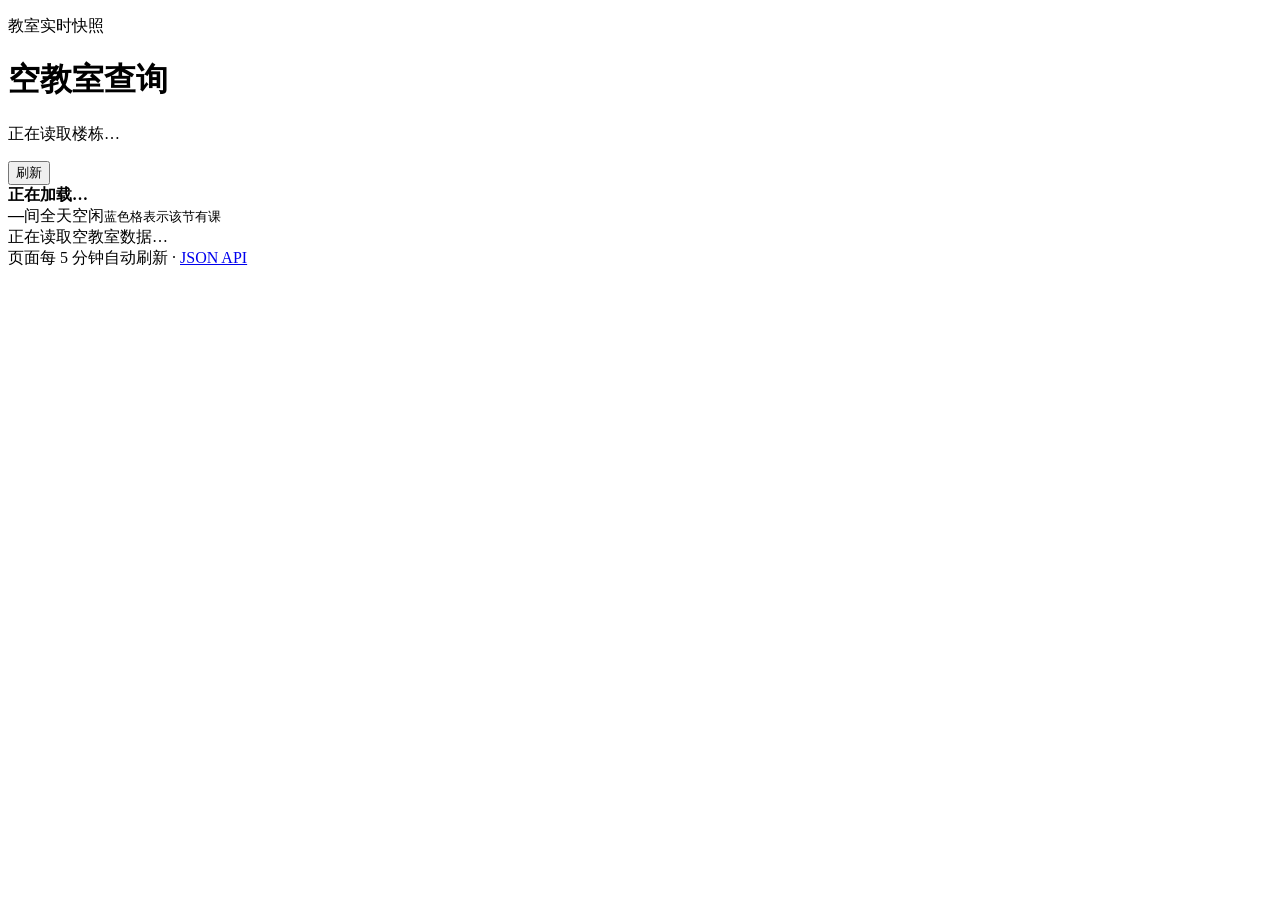
==== src/personal_life_os/web/empty-rooms.html @ 18e4574d "feat: add deployable empty room query service" ====
<!doctype html>
<html lang="zh-CN">
<head>
  <meta charset="utf-8">
  <meta name="viewport" content="width=device-width, initial-scale=1">
  <meta name="theme-color" content="#1765bf">
  <title>空教室查询</title>
  <link rel="stylesheet" href="/empty-rooms.css?v=20260903">
</head>
<body>
  <main>
    <header>
      <div><p class="eyebrow">教室实时快照</p><h1>空教室查询</h1><p id="building">正在读取楼栋…</p></div>
      <button id="refresh" type="button">刷新</button>
    </header>
    <section class="status-card" aria-live="polite">
      <span id="status-dot"></span><strong id="status">正在加载…</strong><small id="updated-at"></small>
    </section>
    <nav id="dates" aria-label="查询日期"></nav>
    <section class="summary"><strong id="free-count">—</strong><span>间全天空闲</span><small>蓝色格表示该节有课</small></section>
    <section id="grid" class="grid-wrap"><div class="message">正在读取空教室数据…</div></section>
    <footer>页面每 5 分钟自动刷新 · <a href="/api/empty-rooms">JSON API</a></footer>
  </main>
  <script src="/empty-rooms.js?v=20260903"></script>
</body>
</html>
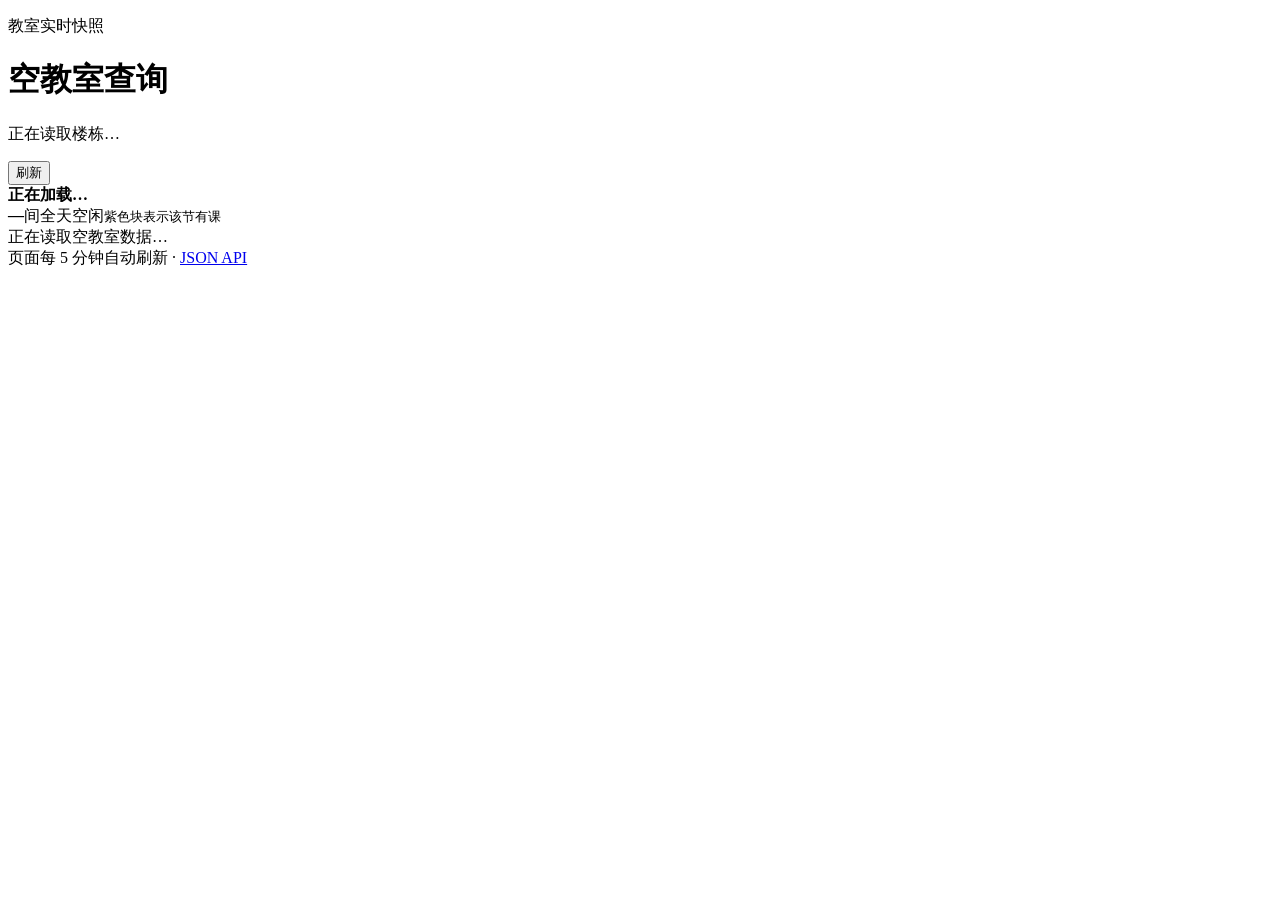
==== commit db369869: "fix: refine classroom timeline layout" ====
--- a/src/personal_life_os/web/empty-rooms.html
+++ b/src/personal_life_os/web/empty-rooms.html
@@ -3,7 +3,7 @@
 <head>
   <meta charset="utf-8">
   <meta name="viewport" content="width=device-width, initial-scale=1">
-  <meta name="theme-color" content="#1765bf">
+  <meta name="theme-color" content="#5C307D">
   <title>空教室查询</title>
   <link rel="stylesheet" href="/empty-rooms.css?v=20260903">
 </head>
@@ -17,7 +17,7 @@
       <span id="status-dot"></span><strong id="status">正在加载…</strong><small id="updated-at"></small>
     </section>
     <nav id="dates" aria-label="查询日期"></nav>
-    <section class="summary"><strong id="free-count">—</strong><span>间全天空闲</span><small>蓝色格表示该节有课</small></section>
+    <section class="summary"><strong id="free-count">—</strong><span>间全天空闲</span><small>紫色块表示该节有课</small></section>
     <section id="grid" class="grid-wrap"><div class="message">正在读取空教室数据…</div></section>
     <footer>页面每 5 分钟自动刷新 · <a href="/api/empty-rooms">JSON API</a></footer>
   </main>
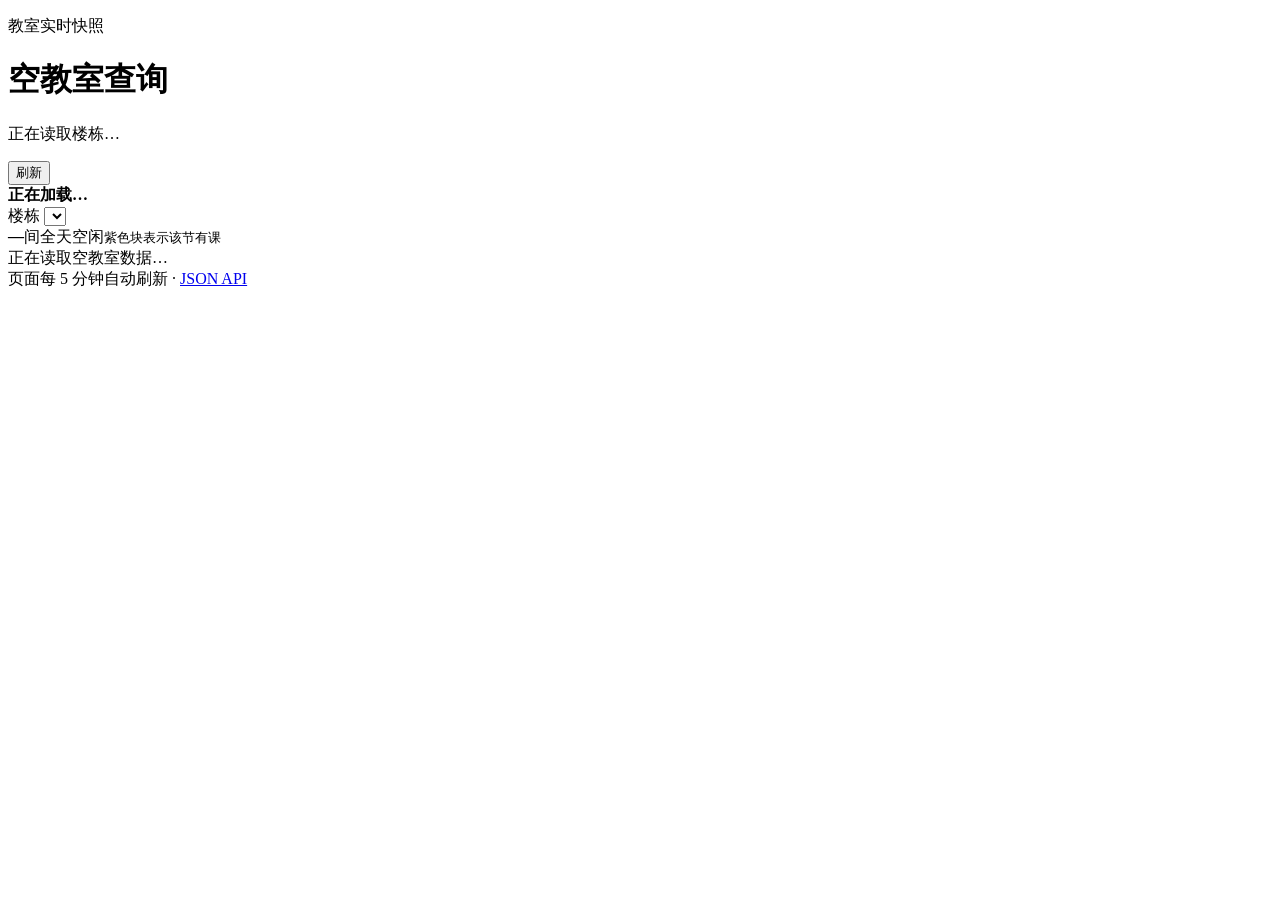
==== commit 13da9a9c: "feat: add multi-building classroom polling" ====
--- a/src/personal_life_os/web/empty-rooms.html
+++ b/src/personal_life_os/web/empty-rooms.html
@@ -17,6 +17,7 @@
       <span id="status-dot"></span><strong id="status">正在加载…</strong><small id="updated-at"></small>
     </section>
     <nav id="dates" aria-label="查询日期"></nav>
+    <label class="building-picker">楼栋 <select id="building-select" aria-label="选择楼栋"></select></label>
     <section class="summary"><strong id="free-count">—</strong><span>间全天空闲</span><small>紫色块表示该节有课</small></section>
     <section id="grid" class="grid-wrap"><div class="message">正在读取空教室数据…</div></section>
     <footer>页面每 5 分钟自动刷新 · <a href="/api/empty-rooms">JSON API</a></footer>
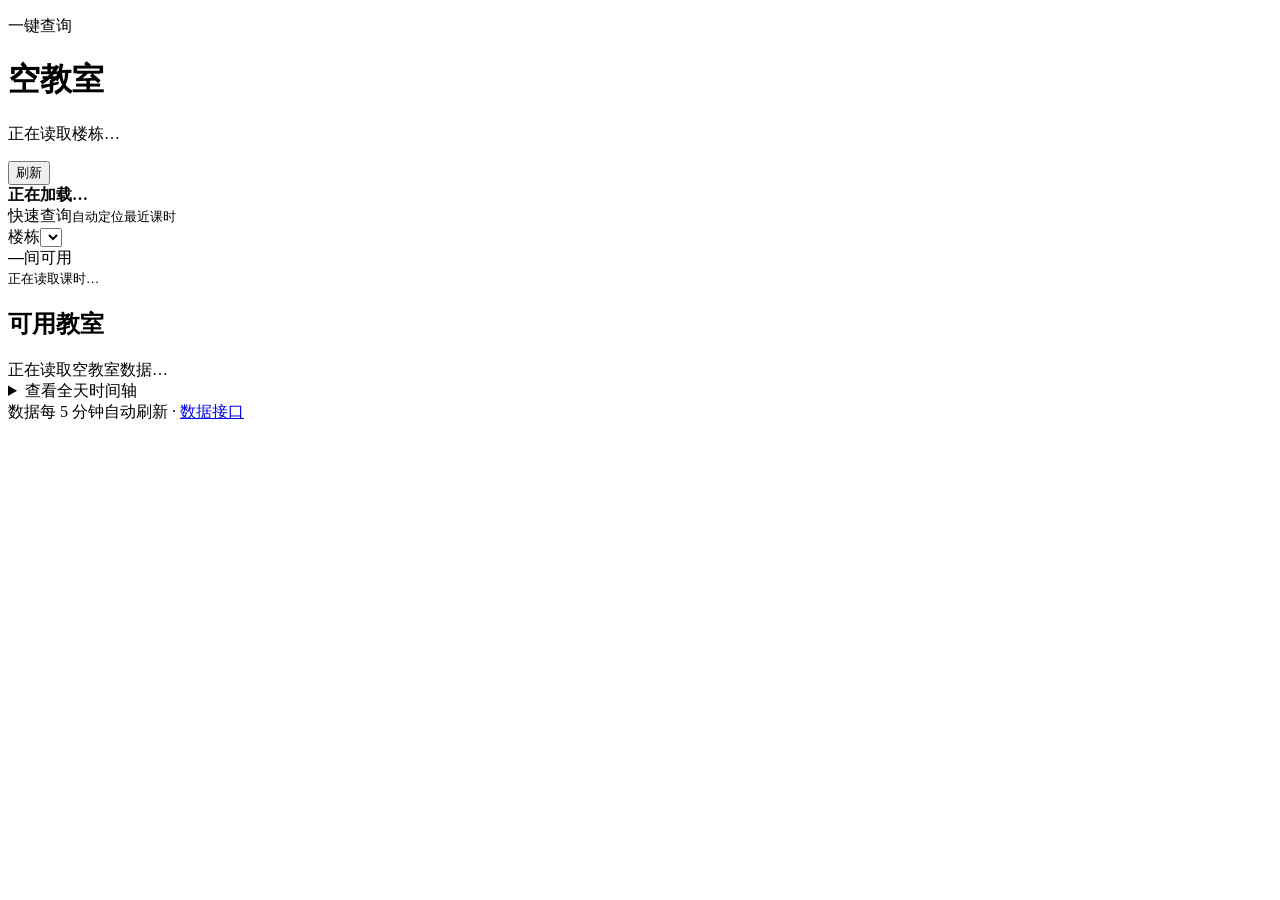
==== commit 671e0e3c: "fix: parse complete classroom catalog" ====
--- a/src/personal_life_os/web/empty-rooms.html
+++ b/src/personal_life_os/web/empty-rooms.html
@@ -4,24 +4,33 @@
   <meta charset="utf-8">
   <meta name="viewport" content="width=device-width, initial-scale=1">
   <meta name="theme-color" content="#5C307D">
+  <meta name="apple-mobile-web-app-capable" content="yes">
+  <meta name="apple-mobile-web-app-status-bar-style" content="default">
   <title>空教室查询</title>
-  <link rel="stylesheet" href="/empty-rooms.css?v=20260903">
+  <link rel="stylesheet" href="/empty-rooms.css?v=20260904">
 </head>
 <body>
   <main>
     <header>
-      <div><p class="eyebrow">教室实时快照</p><h1>空教室查询</h1><p id="building">正在读取楼栋…</p></div>
-      <button id="refresh" type="button">刷新</button>
+      <div><p class="eyebrow">一键查询</p><h1>空教室</h1><p id="building">正在读取楼栋…</p></div>
+      <button id="refresh" class="refresh-button" type="button" aria-label="刷新数据">刷新</button>
     </header>
     <section class="status-card" aria-live="polite">
       <span id="status-dot"></span><strong id="status">正在加载…</strong><small id="updated-at"></small>
     </section>
-    <nav id="dates" aria-label="查询日期"></nav>
-    <label class="building-picker">楼栋 <select id="building-select" aria-label="选择楼栋"></select></label>
-    <section class="summary"><strong id="free-count">—</strong><span>间全天空闲</span><small>紫色块表示该节有课</small></section>
-    <section id="grid" class="grid-wrap"><div class="message">正在读取空教室数据…</div></section>
-    <footer>页面每 5 分钟自动刷新 · <a href="/api/empty-rooms">JSON API</a></footer>
+    <section class="query-card">
+      <div class="query-heading"><span>快速查询</span><small id="query-hint">自动定位最近课时</small></div>
+      <div class="picker-row">
+        <label>楼栋<select id="building-select" aria-label="选择楼栋"></select></label>
+        <nav id="dates" aria-label="查询日期"></nav>
+      </div>
+      <div id="period-buttons" class="period-buttons" aria-label="选择课时"></div>
+    </section>
+    <section class="summary"><div><strong id="free-count">—</strong><span>间可用</span></div><small id="period-label">正在读取课时…</small></section>
+    <section class="result-card"><div class="result-title"><h2>可用教室</h2><small id="result-note"></small></div><div id="room-list" class="room-list"><div class="message">正在读取空教室数据…</div></div></section>
+    <details class="advanced"><summary>查看全天时间轴</summary><section id="grid" class="grid-wrap"><div class="message">正在读取空教室数据…</div></section></details>
+    <footer>数据每 5 分钟自动刷新 · <a href="/api/empty-rooms">数据接口</a></footer>
   </main>
-  <script src="/empty-rooms.js?v=20260903"></script>
+  <script src="/empty-rooms.js?v=20260904"></script>
 </body>
 </html>
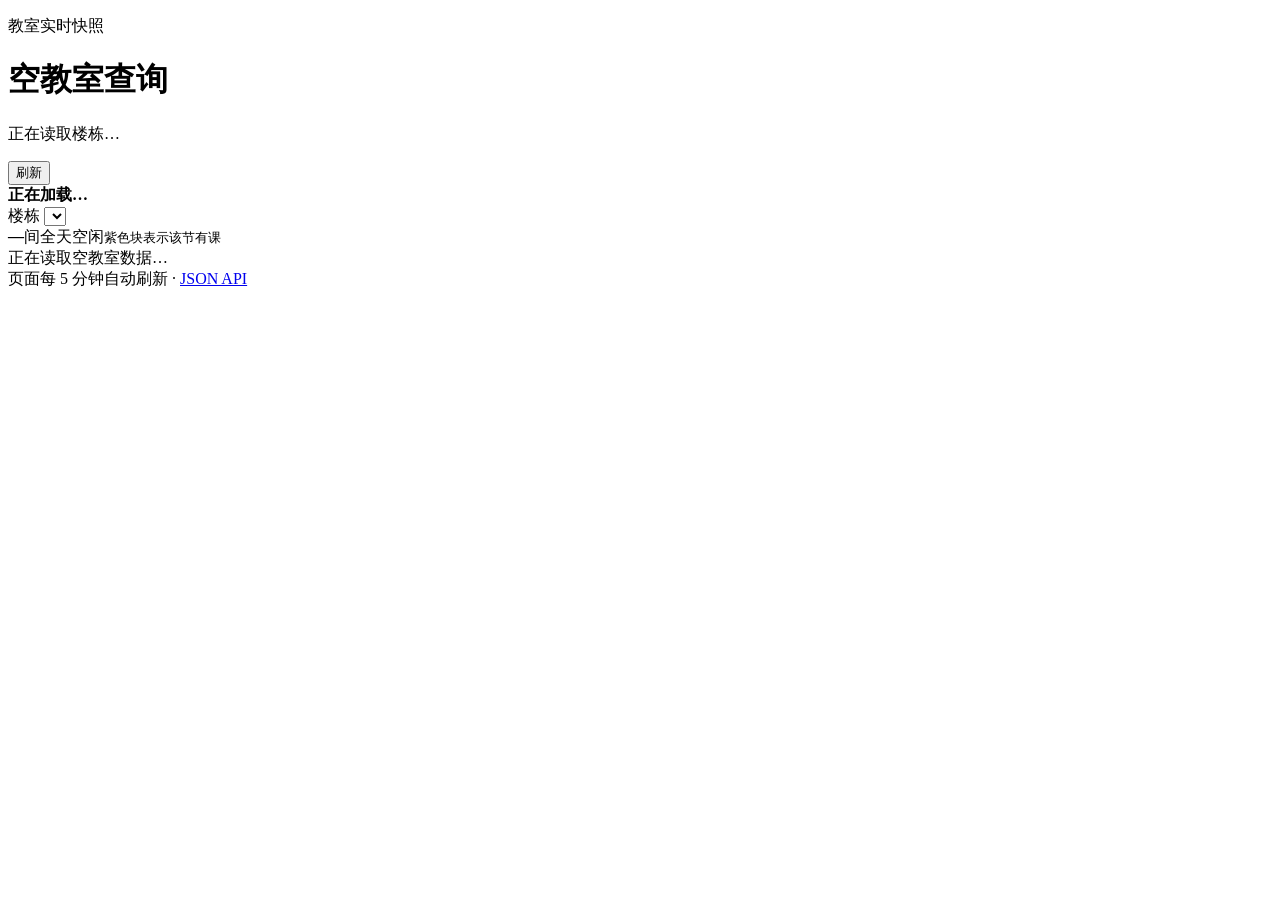
==== commit 2bd7921e: "revert: restore previous empty-room view" ====
--- a/src/personal_life_os/web/empty-rooms.html
+++ b/src/personal_life_os/web/empty-rooms.html
@@ -4,33 +4,24 @@
   <meta charset="utf-8">
   <meta name="viewport" content="width=device-width, initial-scale=1">
   <meta name="theme-color" content="#5C307D">
-  <meta name="apple-mobile-web-app-capable" content="yes">
-  <meta name="apple-mobile-web-app-status-bar-style" content="default">
   <title>空教室查询</title>
-  <link rel="stylesheet" href="/empty-rooms.css?v=20260904">
+  <link rel="stylesheet" href="/empty-rooms.css?v=20260903">
 </head>
 <body>
   <main>
     <header>
-      <div><p class="eyebrow">一键查询</p><h1>空教室</h1><p id="building">正在读取楼栋…</p></div>
-      <button id="refresh" class="refresh-button" type="button" aria-label="刷新数据">刷新</button>
+      <div><p class="eyebrow">教室实时快照</p><h1>空教室查询</h1><p id="building">正在读取楼栋…</p></div>
+      <button id="refresh" type="button">刷新</button>
     </header>
     <section class="status-card" aria-live="polite">
       <span id="status-dot"></span><strong id="status">正在加载…</strong><small id="updated-at"></small>
     </section>
-    <section class="query-card">
-      <div class="query-heading"><span>快速查询</span><small id="query-hint">自动定位最近课时</small></div>
-      <div class="picker-row">
-        <label>楼栋<select id="building-select" aria-label="选择楼栋"></select></label>
-        <nav id="dates" aria-label="查询日期"></nav>
-      </div>
-      <div id="period-buttons" class="period-buttons" aria-label="选择课时"></div>
-    </section>
-    <section class="summary"><div><strong id="free-count">—</strong><span>间可用</span></div><small id="period-label">正在读取课时…</small></section>
-    <section class="result-card"><div class="result-title"><h2>可用教室</h2><small id="result-note"></small></div><div id="room-list" class="room-list"><div class="message">正在读取空教室数据…</div></div></section>
-    <details class="advanced"><summary>查看全天时间轴</summary><section id="grid" class="grid-wrap"><div class="message">正在读取空教室数据…</div></section></details>
-    <footer>数据每 5 分钟自动刷新 · <a href="/api/empty-rooms">数据接口</a></footer>
+    <nav id="dates" aria-label="查询日期"></nav>
+    <label class="building-picker">楼栋 <select id="building-select" aria-label="选择楼栋"></select></label>
+    <section class="summary"><strong id="free-count">—</strong><span>间全天空闲</span><small>紫色块表示该节有课</small></section>
+    <section id="grid" class="grid-wrap"><div class="message">正在读取空教室数据…</div></section>
+    <footer>页面每 5 分钟自动刷新 · <a href="/api/empty-rooms">JSON API</a></footer>
   </main>
-  <script src="/empty-rooms.js?v=20260904"></script>
+  <script src="/empty-rooms.js?v=20260903"></script>
 </body>
 </html>
